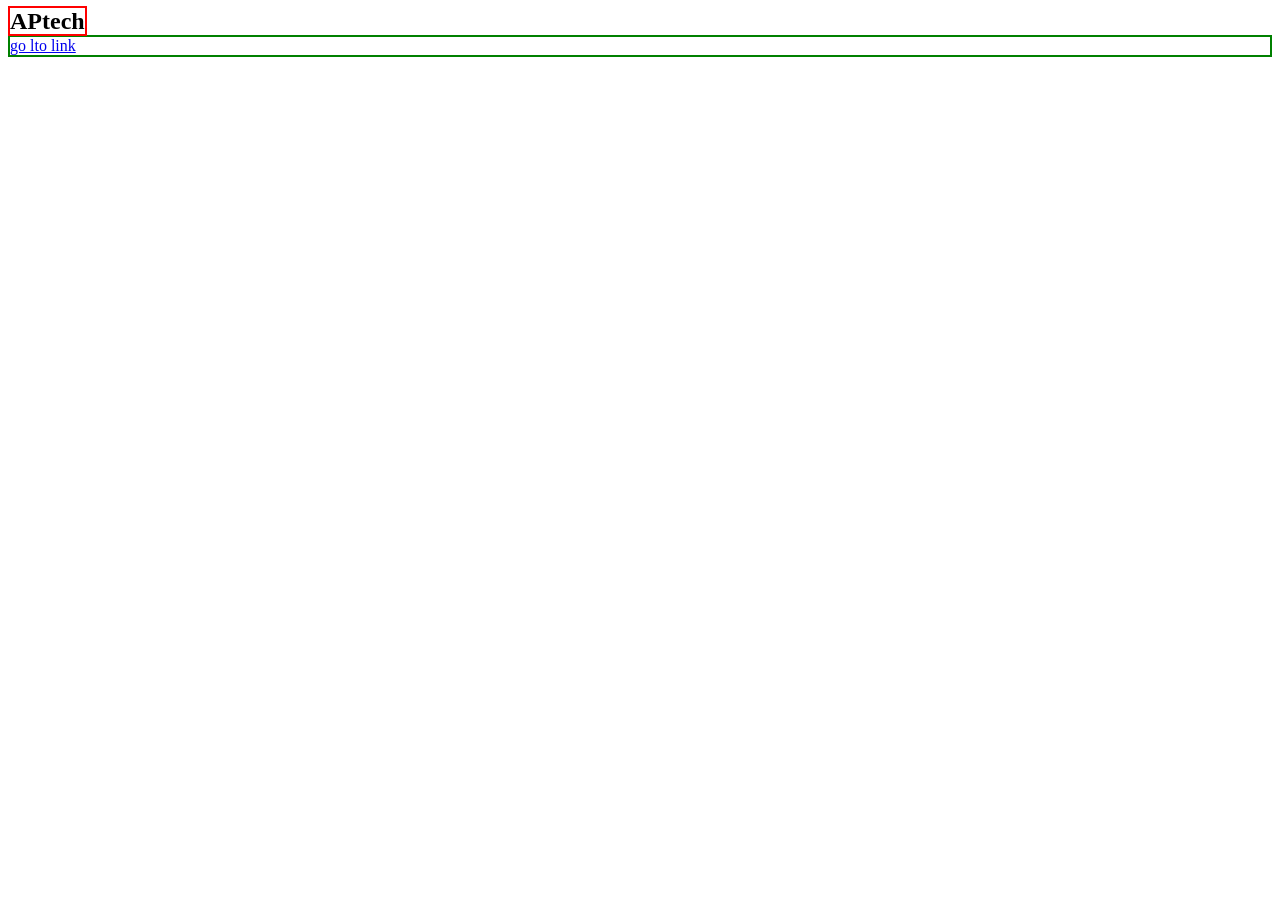
==== index.html @ 7177760b "first commit" ====
<!doctype html>
<html lang="en">
  <head>
    <meta charset="UTF-8" />
    <meta name="viewport" content="width=device-width, initial-scale=1.0" />
    <title>Document</title>
    <link rel="stylesheet" href="style.css" />
    <style>
      /* type selector */
      /* h1{
            border: 2px solid green;
        } */
      /* .abcd{
            color: red;
        }
        #abc{
            color: green;
        } */

      /* *{
            font-family: Arial, Helvetica, sans-serif;
        }
        h2{
            color: green;
        } */

      /* h2{
            width: 70%;
            border: 2px solid red;
        } */
      /* .container {
        background-image: url(img3.jpg);
        width: 100%;
        height: 500px;
        background-size: cover;
        background-position: center;
        display: none;
      } */

      h2{
        border: 2px solid red;
        display: inline;
      }
          a{
        border: 2px solid green;
        display: block;
      }
    </style>
  </head>
  <body>

 <h2>APtech</h2>
 <a href="https://www.google.com/">go lto link</a>



    <!-- <div class="container">
      <h1>Talha</h1>
      <p>
        Lorem ipsum dolor sit amet consectetur adipisicing elit. Quas
        exercitationem autem omnis fugit porro iusto expedita at deserunt, non
        fuga, distinctio minus? Placeat laboriosam distinctio repellendus cum
        tempora temporibus quasi?
        </p>
    </div> -->

    <!-- <h2>APtech</h2> -->
    <!-- <p>aptech</p>
    <b>aptech</b> -->

    <!--   attribute="property:property-value;" -->
    <!-- <h1>aptech</h1>
    <h1 class="abcd" id="abc">aptech</h1>
    <h1>aptech</h1>
    <h1>aptech</h1>
    <h1 class="abcd">aptech</h1>
    <h1>aptech</h1> -->
  </body>
</html>
---- style.css ----
/* h1 {
  border: 2px solid blue;
} */
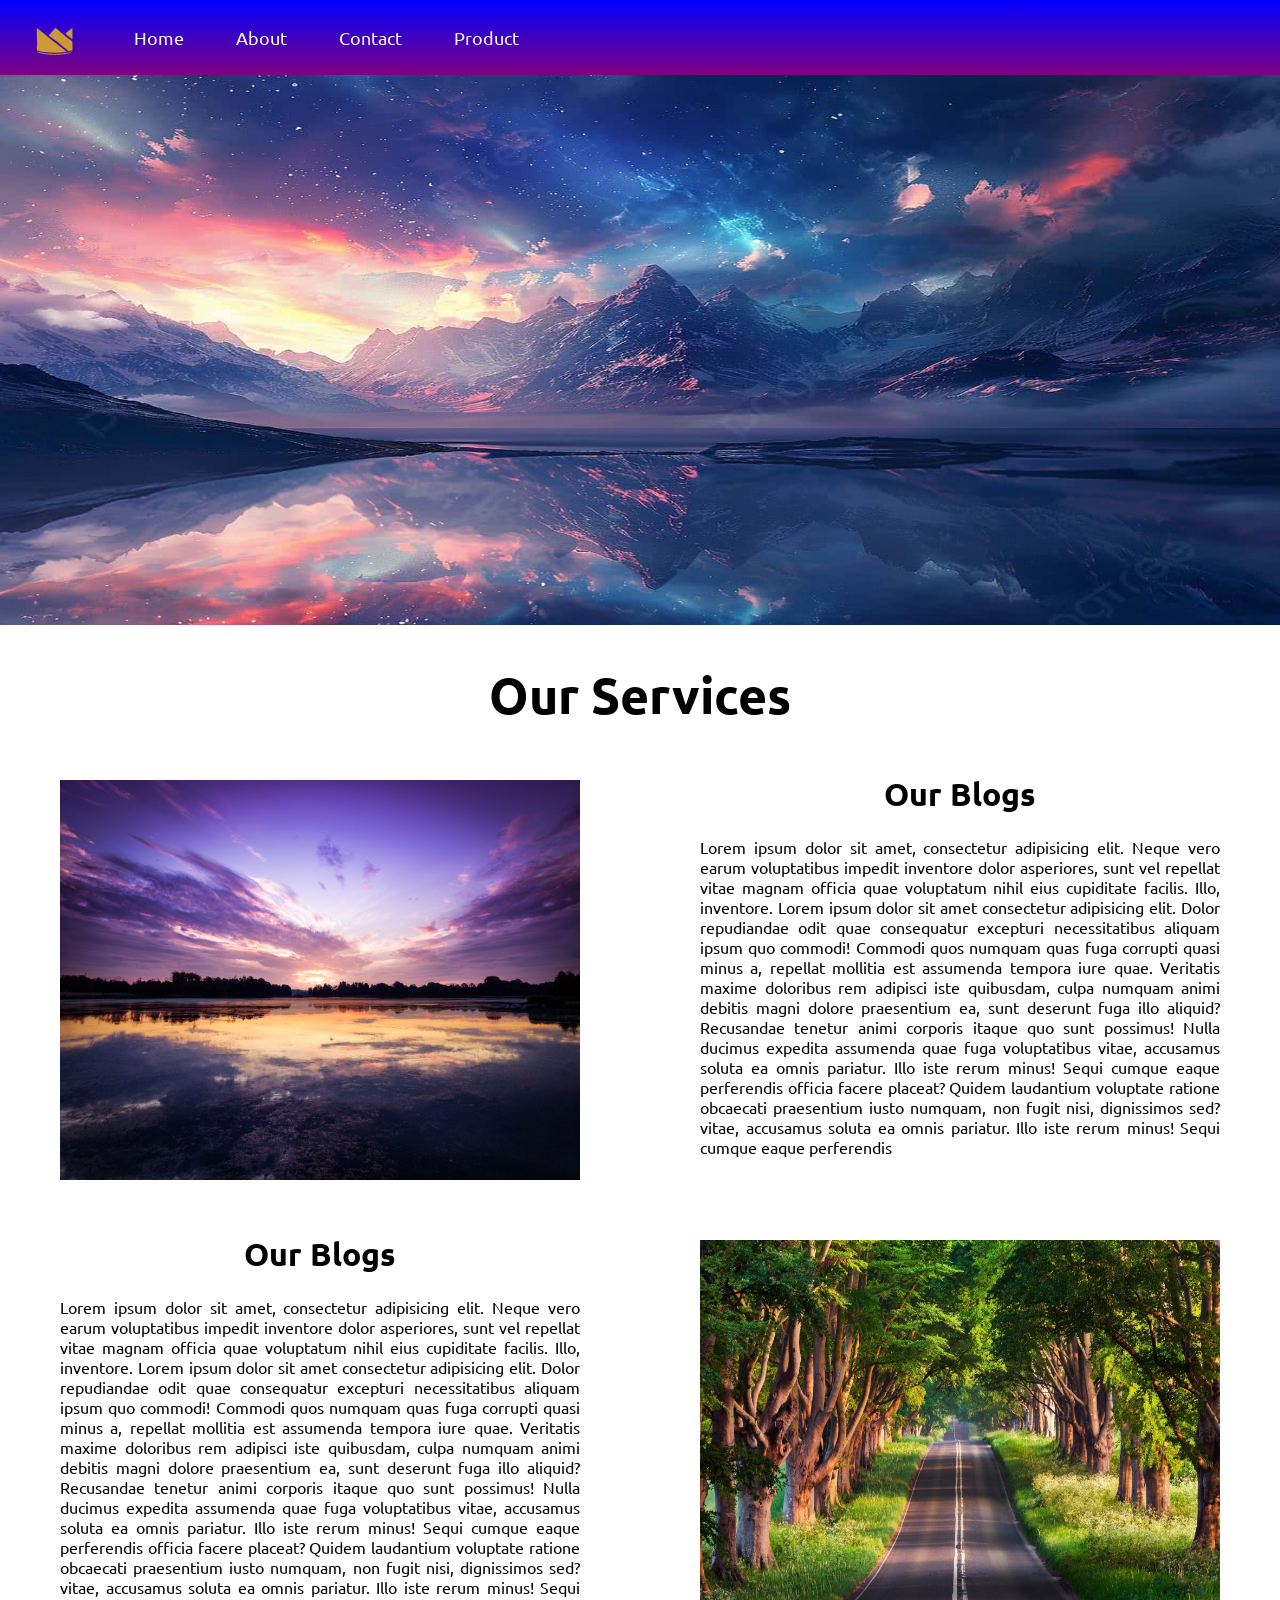
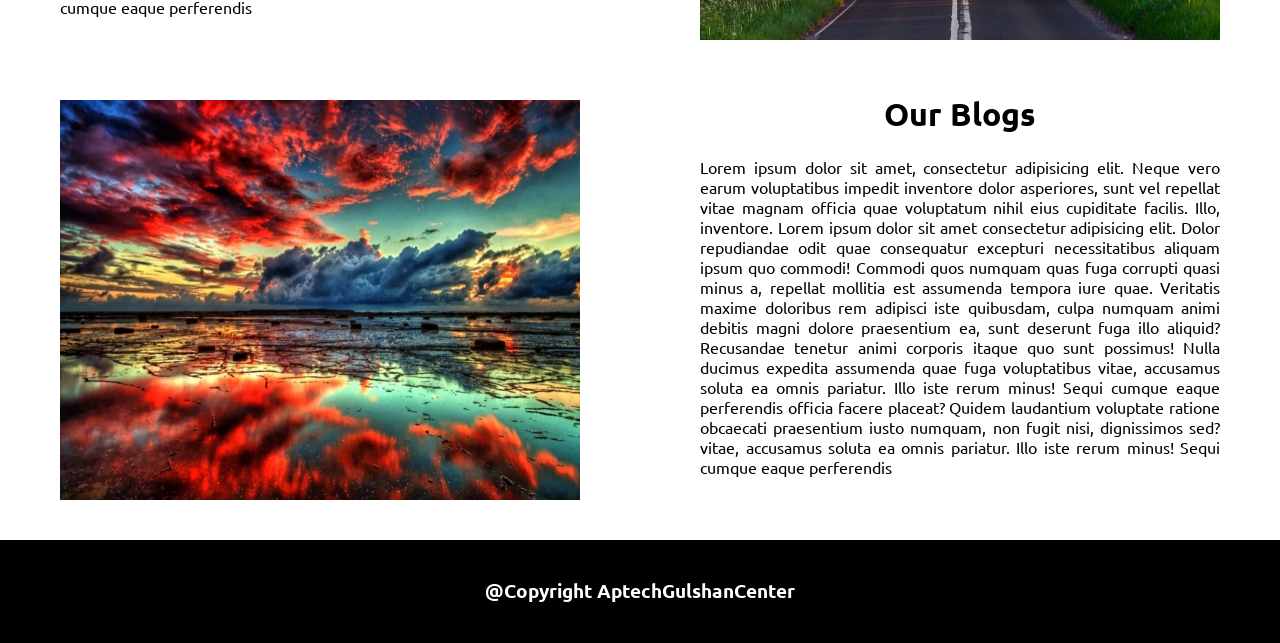
==== commit 69290be1: "first commit" ====
--- a/index.html
+++ b/index.html
@@ -4,76 +4,120 @@
     <meta charset="UTF-8" />
     <meta name="viewport" content="width=device-width, initial-scale=1.0" />
     <title>Document</title>
-    <link rel="stylesheet" href="style.css" />
-    <style>
-      /* type selector */
-      /* h1{
-            border: 2px solid green;
-        } */
-      /* .abcd{
-            color: red;
-        }
-        #abc{
-            color: green;
-        } */
-
-      /* *{
-            font-family: Arial, Helvetica, sans-serif;
-        }
-        h2{
-            color: green;
-        } */
-
-      /* h2{
-            width: 70%;
-            border: 2px solid red;
-        } */
-      /* .container {
-        background-image: url(img3.jpg);
-        width: 100%;
-        height: 500px;
-        background-size: cover;
-        background-position: center;
-        display: none;
-      } */
-
-      h2{
-        border: 2px solid red;
-        display: inline;
-      }
-          a{
-        border: 2px solid green;
-        display: block;
-      }
-    </style>
+    <link rel="stylesheet" href="css/style.css" />
   </head>
   <body>
+    <!-- Navbar Start -->
 
- <h2>APtech</h2>
- <a href="https://www.google.com/">go lto link</a>
+    <nav class="navbar">
+      
+        <a href=""><img src="images/logo.png" class="logo" alt="" /></a>
+      
+      <li><a href="">Home</a></li>
+      <li><a href="">About</a></li>
+      <li><a href="">Contact</a></li>
+      <li><a href="">Product</a></li>
+    </nav>
+
+    <!-- Navbar end -->
+    <!-- Banner image Start -->
+    <img src="images/2.jpg" class="banner-img" alt="" />
+    <!-- Banner image End -->
+
+    <!-- blog start -->
+    <h1 class="head1">Our Services</h1>
+
+    <div class="row">
+      <div class="column">
+        <img src="images/3.jpg" class="img1" alt="" />
+      </div>
+      <div class="column a">
+        <h1 class="head2">Our Blogs</h1>
+        <p class="p1">
+          Lorem ipsum dolor sit amet, consectetur adipisicing elit. Neque vero
+          earum voluptatibus impedit inventore dolor asperiores, sunt vel
+          repellat vitae magnam officia quae voluptatum nihil eius cupiditate
+          facilis. Illo, inventore. Lorem ipsum dolor sit amet consectetur
+          adipisicing elit. Dolor repudiandae odit quae consequatur excepturi
+          necessitatibus aliquam ipsum quo commodi! Commodi quos numquam quas
+          fuga corrupti quasi minus a, repellat mollitia est assumenda tempora
+          iure quae. Veritatis maxime doloribus rem adipisci iste quibusdam,
+          culpa numquam animi debitis magni dolore praesentium ea, sunt deserunt
+          fuga illo aliquid? Recusandae tenetur animi corporis itaque quo sunt
+          possimus! Nulla ducimus expedita assumenda quae fuga voluptatibus
+          vitae, accusamus soluta ea omnis pariatur. Illo iste rerum minus!
+          Sequi cumque eaque perferendis officia facere placeat? Quidem
+          laudantium voluptate ratione obcaecati praesentium iusto numquam, non
+          fugit nisi, dignissimos sed? vitae, accusamus soluta ea omnis
+          pariatur. Illo iste rerum minus! Sequi cumque eaque perferendis
+        </p>
+      </div>
+    </div>
+
+    <div class="row">
+      <div class="column a">
+        <h1 class="head2">Our Blogs</h1>
+        <p class="p1">
+          Lorem ipsum dolor sit amet, consectetur adipisicing elit. Neque vero
+          earum voluptatibus impedit inventore dolor asperiores, sunt vel
+          repellat vitae magnam officia quae voluptatum nihil eius cupiditate
+          facilis. Illo, inventore. Lorem ipsum dolor sit amet consectetur
+          adipisicing elit. Dolor repudiandae odit quae consequatur excepturi
+          necessitatibus aliquam ipsum quo commodi! Commodi quos numquam quas
+          fuga corrupti quasi minus a, repellat mollitia est assumenda tempora
+          iure quae. Veritatis maxime doloribus rem adipisci iste quibusdam,
+          culpa numquam animi debitis magni dolore praesentium ea, sunt deserunt
+          fuga illo aliquid? Recusandae tenetur animi corporis itaque quo sunt
+          possimus! Nulla ducimus expedita assumenda quae fuga voluptatibus
+          vitae, accusamus soluta ea omnis pariatur. Illo iste rerum minus!
+          Sequi cumque eaque perferendis officia facere placeat? Quidem
+          laudantium voluptate ratione obcaecati praesentium iusto numquam, non
+          fugit nisi, dignissimos sed? vitae, accusamus soluta ea omnis
+          pariatur. Illo iste rerum minus! Sequi cumque eaque perferendis
+        </p>
+      </div>
+
+      <div class="column">
+        <img src="images/4.jpg" class="img1" alt="" />
+      </div>
+    </div>
+
+    <div class="row">
+      <div class="column">
+        <img src="images/1.jpg" class="img1" alt="" />
+      </div>
+      <div class="column a">
+        <h1 class="head2">Our Blogs</h1>
+        <p class="p1">
+          Lorem ipsum dolor sit amet, consectetur adipisicing elit. Neque vero
+          earum voluptatibus impedit inventore dolor asperiores, sunt vel
+          repellat vitae magnam officia quae voluptatum nihil eius cupiditate
+          facilis. Illo, inventore. Lorem ipsum dolor sit amet consectetur
+          adipisicing elit. Dolor repudiandae odit quae consequatur excepturi
+          necessitatibus aliquam ipsum quo commodi! Commodi quos numquam quas
+          fuga corrupti quasi minus a, repellat mollitia est assumenda tempora
+          iure quae. Veritatis maxime doloribus rem adipisci iste quibusdam,
+          culpa numquam animi debitis magni dolore praesentium ea, sunt deserunt
+          fuga illo aliquid? Recusandae tenetur animi corporis itaque quo sunt
+          possimus! Nulla ducimus expedita assumenda quae fuga voluptatibus
+          vitae, accusamus soluta ea omnis pariatur. Illo iste rerum minus!
+          Sequi cumque eaque perferendis officia facere placeat? Quidem
+          laudantium voluptate ratione obcaecati praesentium iusto numquam, non
+          fugit nisi, dignissimos sed? vitae, accusamus soluta ea omnis
+          pariatur. Illo iste rerum minus! Sequi cumque eaque perferendis
+        </p>
+      </div>
+    </div>
+
+    <!-- blog end -->
 
 
 
-    <!-- <div class="container">
-      <h1>Talha</h1>
-      <p>
-        Lorem ipsum dolor sit amet consectetur adipisicing elit. Quas
-        exercitationem autem omnis fugit porro iusto expedita at deserunt, non
-        fuga, distinctio minus? Placeat laboriosam distinctio repellendus cum
-        tempora temporibus quasi?
-        </p>
-    </div> -->
+    <!-- footer start -->
 
-    <!-- <h2>APtech</h2> -->
-    <!-- <p>aptech</p>
-    <b>aptech</b> -->
-
-    <!--   attribute="property:property-value;" -->
-    <!-- <h1>aptech</h1>
-    <h1 class="abcd" id="abc">aptech</h1>
-    <h1>aptech</h1>
-    <h1>aptech</h1>
-    <h1 class="abcd">aptech</h1>
-    <h1>aptech</h1> -->
+    <footer>
+        <h3 class="txt">@Copyright AptechGulshanCenter</h3>
+    </footer>
+    <!-- footer end -->
   </body>
 </html>
--- a/css/style.css
+++ b/css/style.css
@@ -0,0 +1,195 @@
+@import url("https://fonts.googleapis.com/css2?family=Ubuntu:ital,wght@0,300;0,400;0,500;0,700;1,300;1,400;1,500;1,700&display=swap");
+body {
+  margin: 0;
+  padding: 0;
+}
+/* navbar start */
+.navbar {
+  background: linear-gradient(blue, purple);
+  display: flex;
+  align-items: center;
+
+  position: sticky;
+  top: 0;
+  height: 75px;
+  z-index: 1000;
+}
+li {
+  list-style: none;
+  padding: 20px;
+}
+a {
+  color: white;
+  text-decoration: none;
+  font-size: large;
+  font-family: "Ubuntu", sans-serif;
+  margin: 8px 0 0 12px;
+}
+
+.logo {
+  width: 90px;
+  height: 90px;
+  position: relative;
+  top: 2px;
+}
+/* navbar end */
+
+/* banner start */
+.banner-img {
+  width: 100%;
+  height: 550px;
+}
+
+/* banner end */
+
+/* blog start */
+
+.head1 {
+  font-family: "Ubuntu", sans-serif;
+  text-align: center;
+  font-size: 50px;
+}
+
+.row {
+  display: flex;
+}
+
+.column {
+  flex: 50%;
+  margin: 20px 60px;
+}
+.img1 {
+  width: 100%;
+  height: 400px;
+}
+.p1 {
+  text-align: justify;
+  font-family: "Ubuntu", sans-serif;
+}
+h1.head2 {
+  text-align: center;
+  font-family: "Ubuntu";
+}
+
+.column.a {
+  position: relative;
+  bottom: 27px;
+}
+/* blog end */
+/* footer start */
+footer {
+  background-color: black;
+  padding: 20px;
+}
+.txt {
+  color: white;
+  text-align: center;
+  font-family: "Ubuntu", sans-serif;
+}
+/* footer end */
+
+/* Media query */
+
+@media (min-width: 1025px) and (max-width: 1200px) {
+  .column {
+    flex: 50%;
+    margin: 20px 35px;
+  }
+}
+
+@media (min-width: 769px) and (max-width: 1024px) {
+  .banner-img {
+    width: 100%;
+    height: 450px;
+  }
+  .column {
+    flex: 50%;
+    margin: 3px 20px;
+  }
+
+  .img1 {
+    width: 100%;
+    height: 500px;
+  }
+}
+
+@media (min-width: 481px) and (max-width: 768px) {
+  .navbar {
+    background: linear-gradient(blue, purple);
+    display: flex;
+    align-items: center;
+    position: sticky;
+    top: 0;
+    height: 75px;
+    z-index: 1000;
+    width: fit-content;
+  }
+
+  a {
+    color: white;
+    text-decoration: none;
+    font-size: large;
+    font-family: "Ubuntu", sans-serif;
+    margin: 8px 0 0 -7px;
+  }
+
+  .banner-img {
+    width: 100%;
+    height: 380px;
+  }
+
+  .row {
+    display: flex;
+    flex-direction: column;
+  }
+}
+
+@media (min-width: 320px) and (max-width: 480px) {
+  .navbar {
+    background: linear-gradient(blue, purple);
+    display: flex;
+    flex-direction: column;
+    align-items: flex-start;
+    position: sticky;
+    top: 0;
+    height: 300px;
+    z-index: 1000;
+  }
+  li {
+    list-style: none;
+    padding: 20px;
+    position: relative;
+    bottom: 53px;
+  }
+    .logo {
+        width: 90px;
+        height: 90px;
+        position: relative;
+        top: -27px;
+        /* right: 0px; */
+    }
+
+  .banner-img {
+    width: 100%;
+    height: 550px;
+    display: none;
+  }
+
+  .row {
+    display: flex;
+    flex-direction: column;
+  }
+  .column {
+    flex: 100%;
+    margin: 8px 0px;
+  }
+  .img1 {
+    width: 100%;
+    height: 300px;
+  }
+  .head1 {
+    font-family: "Ubuntu", sans-serif;
+    text-align: center;
+    font-size: 35px;
+  }
+}
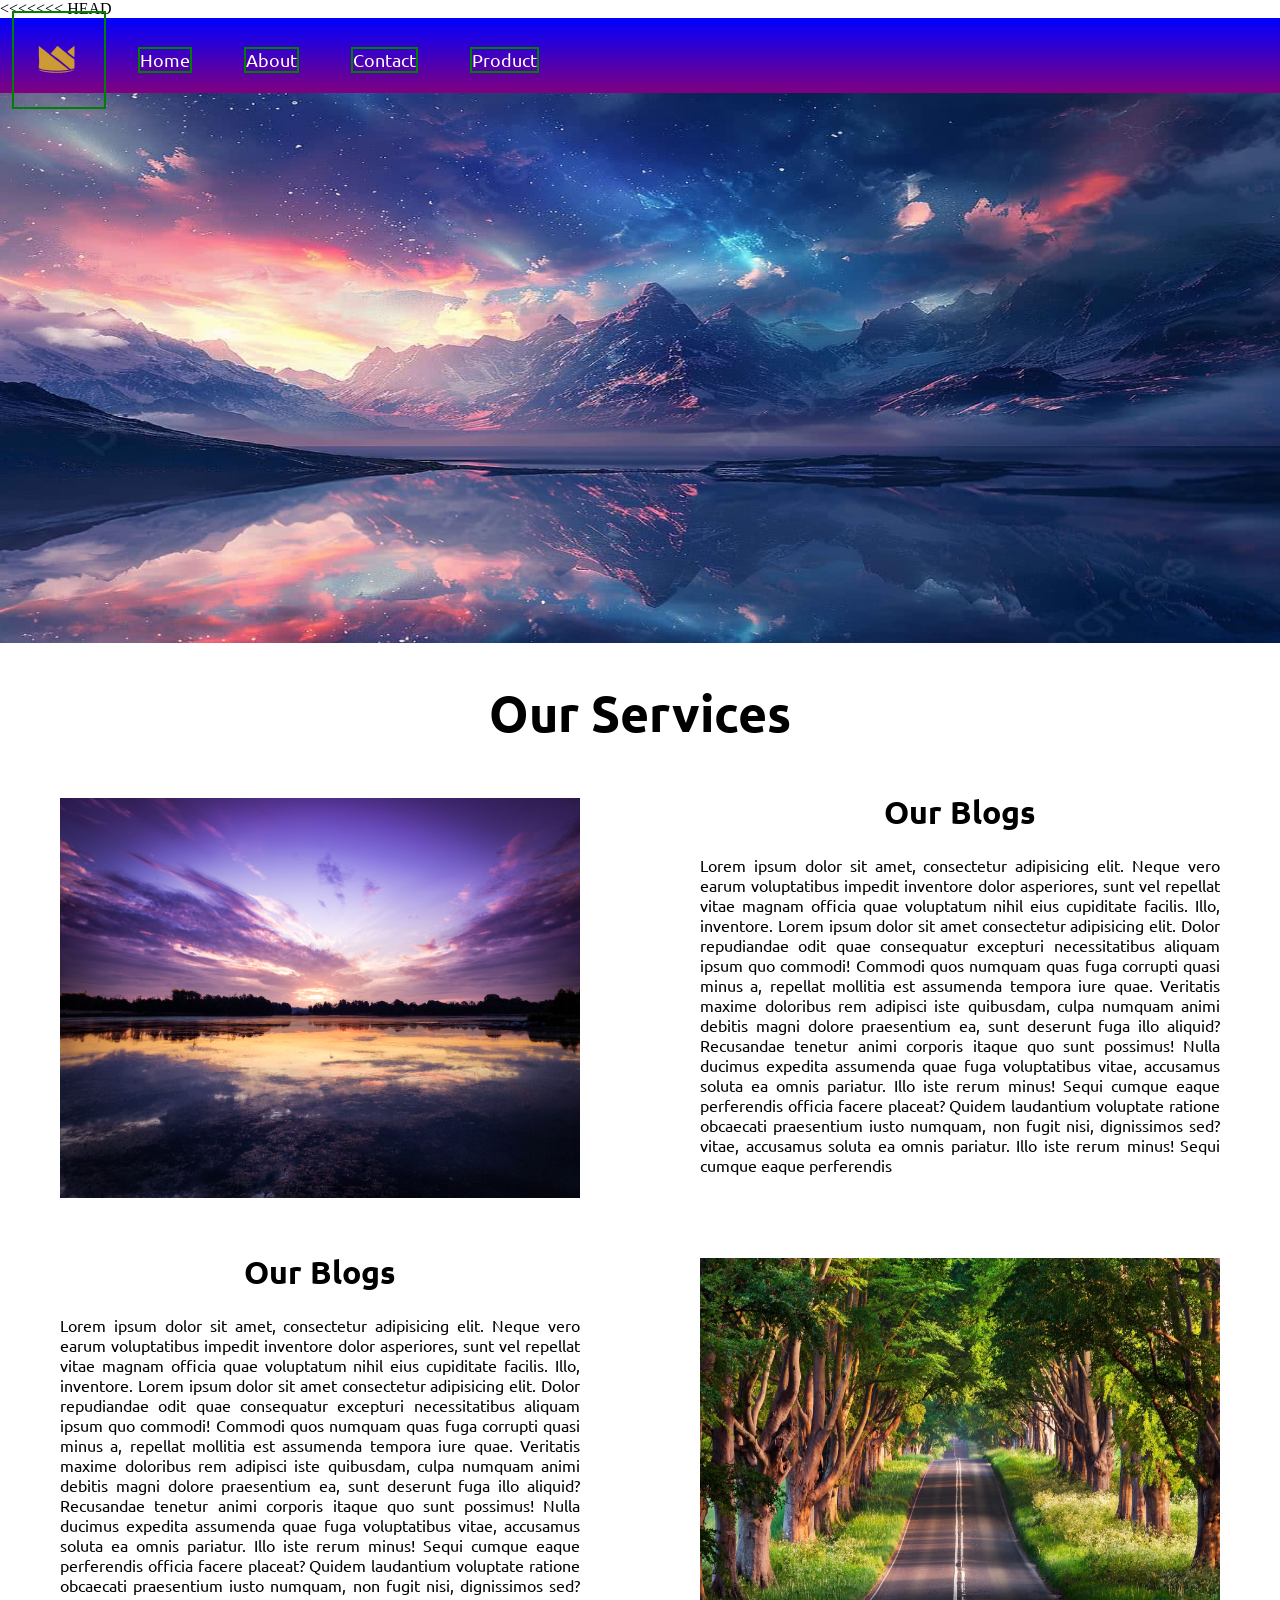
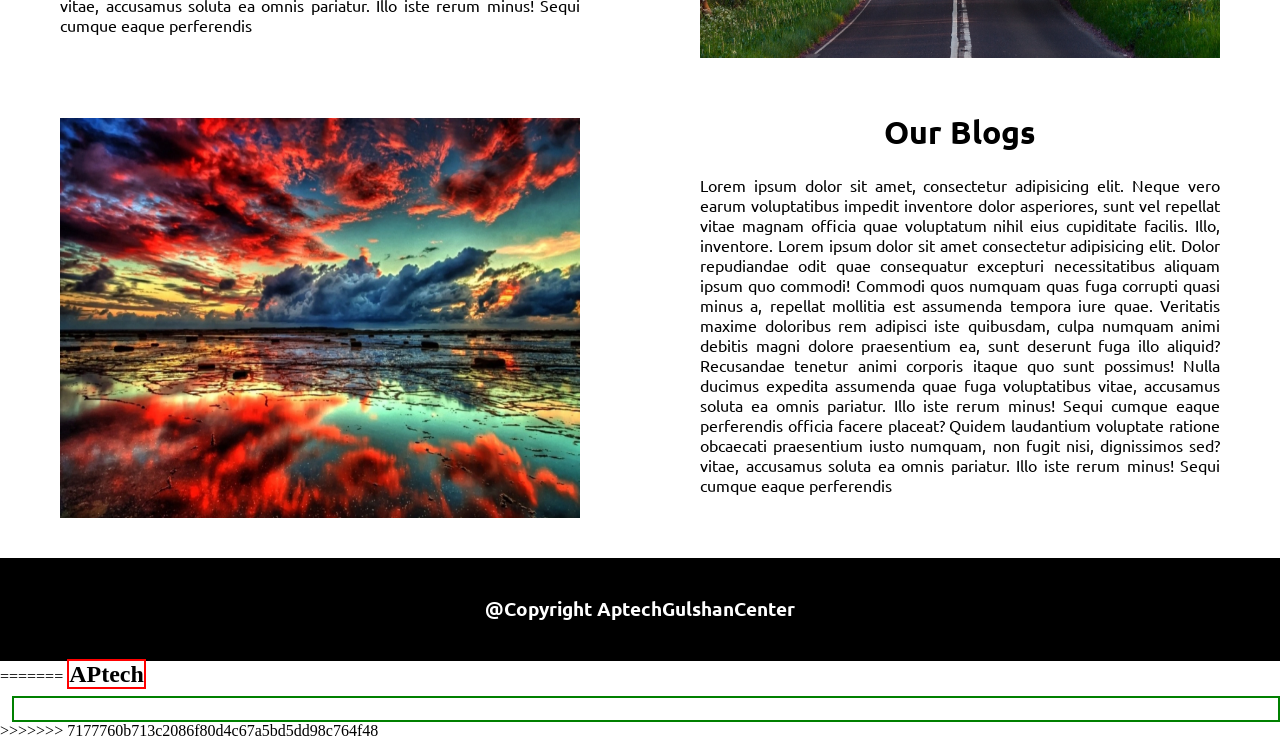
==== commit 7c3980b2: "Merge remote changes" ====
--- a/index.html
+++ b/index.html
@@ -4,6 +4,7 @@
     <meta charset="UTF-8" />
     <meta name="viewport" content="width=device-width, initial-scale=1.0" />
     <title>Document</title>
+<<<<<<< HEAD
     <link rel="stylesheet" href="css/style.css" />
   </head>
   <body>
@@ -119,5 +120,78 @@
         <h3 class="txt">@Copyright AptechGulshanCenter</h3>
     </footer>
     <!-- footer end -->
+=======
+    <link rel="stylesheet" href="style.css" />
+    <style>
+      /* type selector */
+      /* h1{
+            border: 2px solid green;
+        } */
+      /* .abcd{
+            color: red;
+        }
+        #abc{
+            color: green;
+        } */
+
+      /* *{
+            font-family: Arial, Helvetica, sans-serif;
+        }
+        h2{
+            color: green;
+        } */
+
+      /* h2{
+            width: 70%;
+            border: 2px solid red;
+        } */
+      /* .container {
+        background-image: url(img3.jpg);
+        width: 100%;
+        height: 500px;
+        background-size: cover;
+        background-position: center;
+        display: none;
+      } */
+
+      h2{
+        border: 2px solid red;
+        display: inline;
+      }
+          a{
+        border: 2px solid green;
+        display: block;
+      }
+    </style>
+  </head>
+  <body>
+
+ <h2>APtech</h2>
+ <a href="https://www.google.com/">go lto link</a>
+
+
+
+    <!-- <div class="container">
+      <h1>Talha</h1>
+      <p>
+        Lorem ipsum dolor sit amet consectetur adipisicing elit. Quas
+        exercitationem autem omnis fugit porro iusto expedita at deserunt, non
+        fuga, distinctio minus? Placeat laboriosam distinctio repellendus cum
+        tempora temporibus quasi?
+        </p>
+    </div> -->
+
+    <!-- <h2>APtech</h2> -->
+    <!-- <p>aptech</p>
+    <b>aptech</b> -->
+
+    <!--   attribute="property:property-value;" -->
+    <!-- <h1>aptech</h1>
+    <h1 class="abcd" id="abc">aptech</h1>
+    <h1>aptech</h1>
+    <h1>aptech</h1>
+    <h1 class="abcd">aptech</h1>
+    <h1>aptech</h1> -->
+>>>>>>> 7177760b713c2086f80d4c67a5bd5dd98c764f48
   </body>
 </html>
--- a/style.css
+++ b/style.css
@@ -0,0 +1,3 @@
+/* h1 {
+  border: 2px solid blue;
+} */
